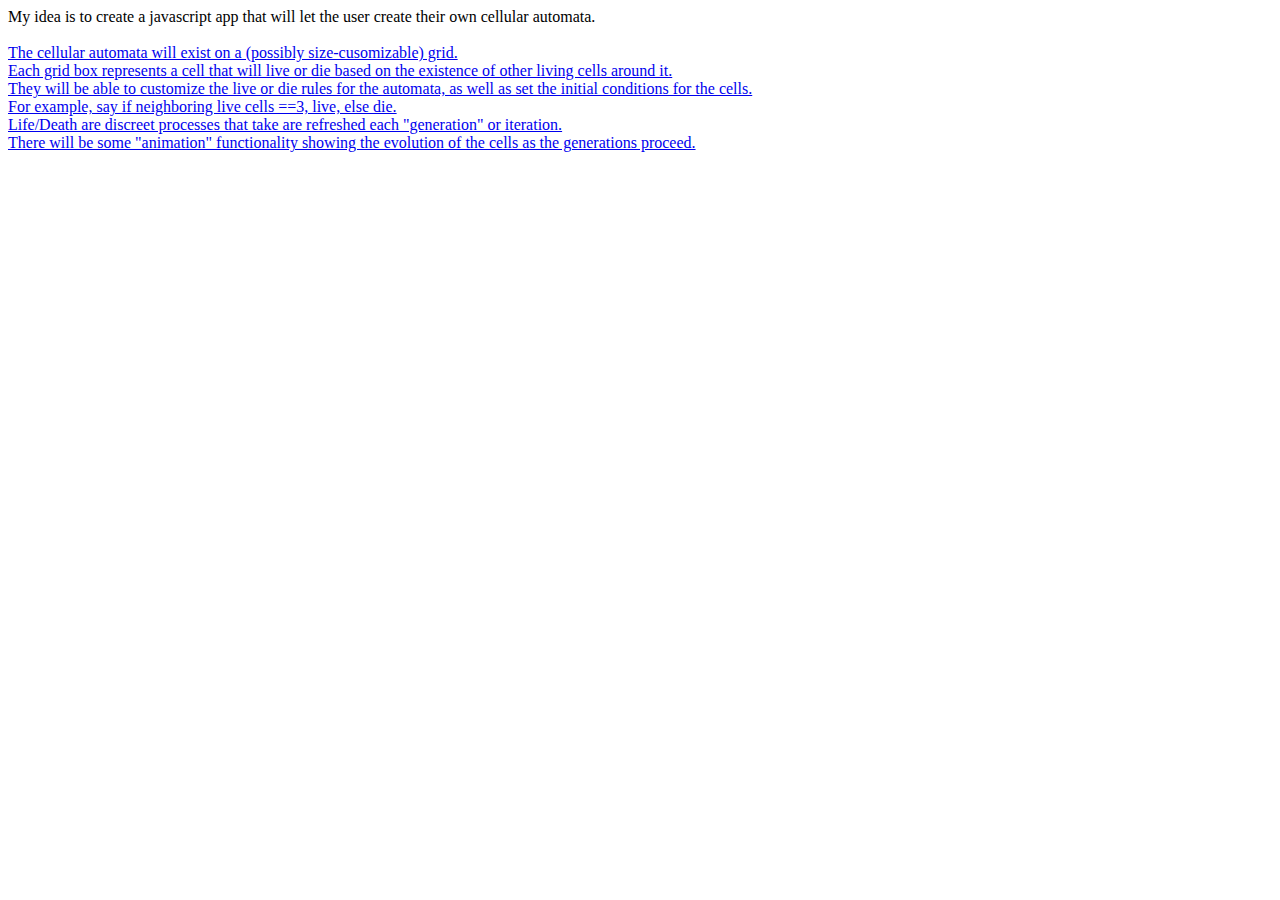
==== p3.eoinmoore.net/index.html @ c719da50 "p3 idea" ====
<html>

<title> project 3 </title>

<body>
My idea is to create a javascript app that will let the user create their own cellular automata.  <br>
<a href = "http://en.wikipedia.org/wiki/Cellular_automaton" > <br>
The cellular automata will exist on a (possibly size-cusomizable) grid. <br
>Each grid box represents a cell that will live or die based on the existence of other living cells around it.<br>
They will be able to customize the live or die rules for the automata, as well as set the initial conditions for the cells. <br>
For example, say if neighboring live cells ==3, live, else die.  <br>
Life/Death are discreet processes that take are refreshed each "generation" or iteration. <br>
There will be some "animation" functionality showing the evolution of the cells as the generations proceed.<br> 
</body>
</html>
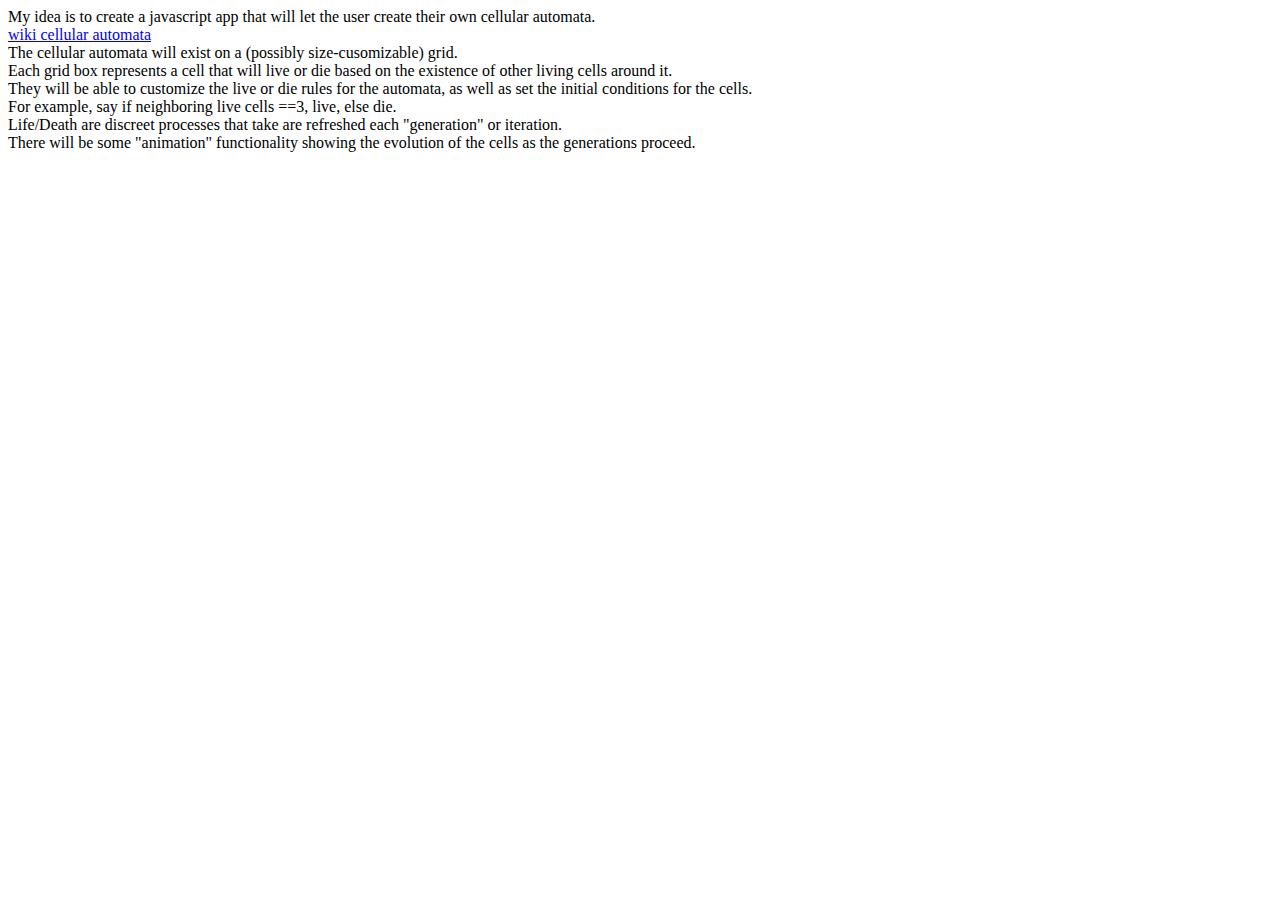
==== commit ea89d13a: "typo" ====
--- a/p3.eoinmoore.net/index.html
+++ b/p3.eoinmoore.net/index.html
@@ -4,7 +4,7 @@
 
 <body>
 My idea is to create a javascript app that will let the user create their own cellular automata.  <br>
-<a href = "http://en.wikipedia.org/wiki/Cellular_automaton" > <br>
+<a href = "http://en.wikipedia.org/wiki/Cellular_automaton" > wiki cellular automata </a> <br>
 The cellular automata will exist on a (possibly size-cusomizable) grid. <br
 >Each grid box represents a cell that will live or die based on the existence of other living cells around it.<br>
 They will be able to customize the live or die rules for the automata, as well as set the initial conditions for the cells. <br>
